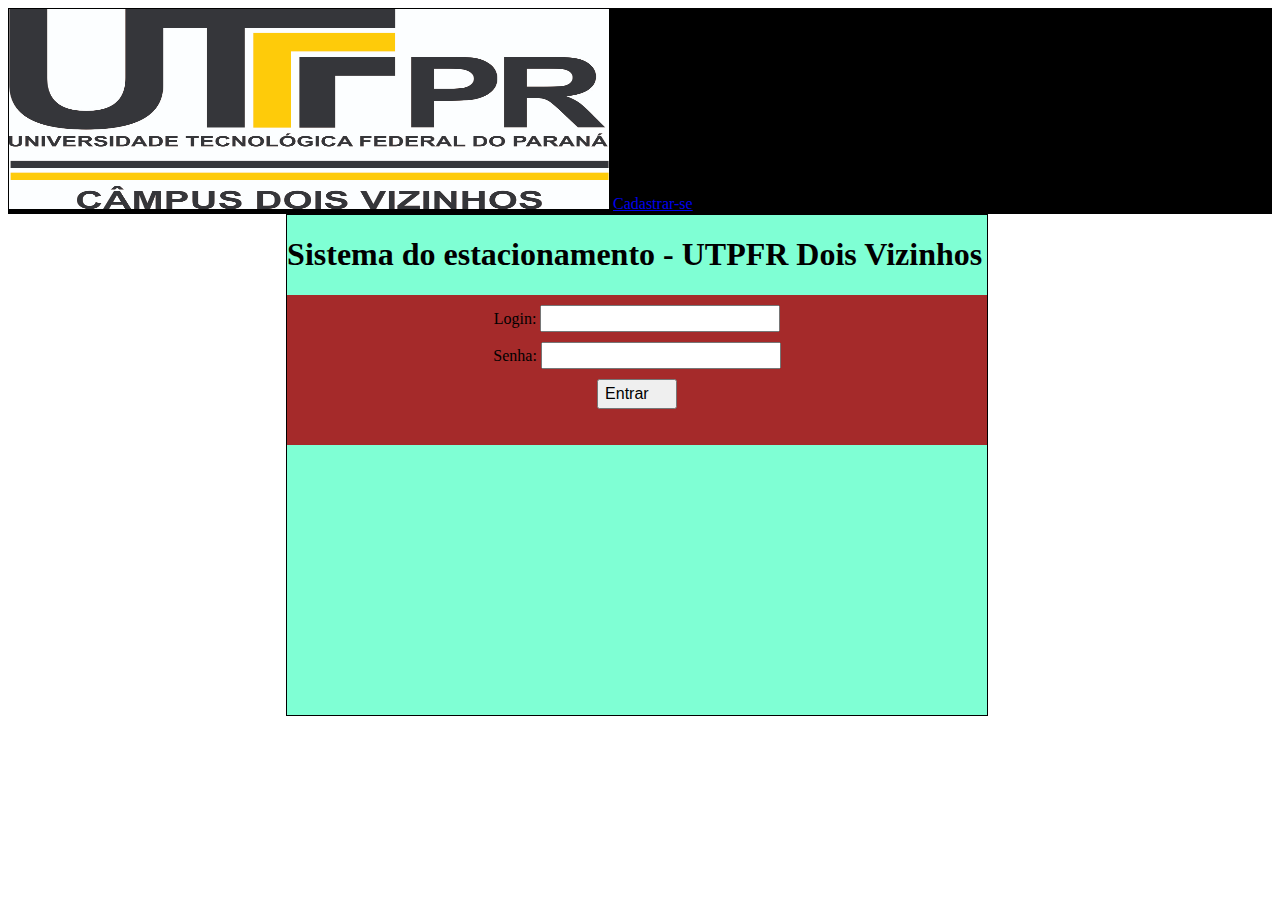
==== pages/index.html @ 6ad057f9 "Started Web1 project" ====
<!DOCTYPE html>
<html lang="pt-br">
<head>
    <meta charset="UTF-8">
    <meta http-equiv="X-UA-Compatible" content="IE=edge">
    <meta name="viewport" content="width=device-width, initial-scale=1.0">
    <title>UTFPR DESEG</title>
    <link  rel="stylesheet" href="../styles/index_style.css">
</head>
<body>
    <div id="logo">
        <img src="../images/utf_logo.jpg" width="600" height="200">
        <a href="cadastro.html">Cadastrar-se</a>
    </div>
    <div id="dv1">
        <h1>Sistema do estacionamento - UTPFR Dois Vizinhos</h1>
        <div id="login">
            <form action="#" method="GET">
                <label>Login: </label>
                <input id="login_name" type="text">
                <br>
                <label>Senha: </label>
                <input id="login_pass" type="password">
                <br>
                <button onclick="checkLogin()">Entrar</button>
            </form>
        </div>
    </div>
    <script type="text/javascript" src="../controllers/control.js"></script>
</body>
</html>
---- styles/index_style.css ----
body {
    font-family: 'Times New Roman', Times, serif;
}

#logo{
    background-color:black;
    border: 1px solid #000;
}

#dv1 {
    width: 700px;
    height: 500px;
    background-color: aquamarine;
    margin-left: 22%;
    border: 1px solid #000;
}

#dv1 #login {
    background-color: brown;
    width: 700px;
    height: 150px;
    text-align: center;
}
#dv1 #login input {
    margin-top: 10px;
    font-size: large;
}
#dv1 #login button {
    margin-top: 10px;
    width: 80px;
    height: 30px;
    font-size: medium;
    text-align: justify;
}
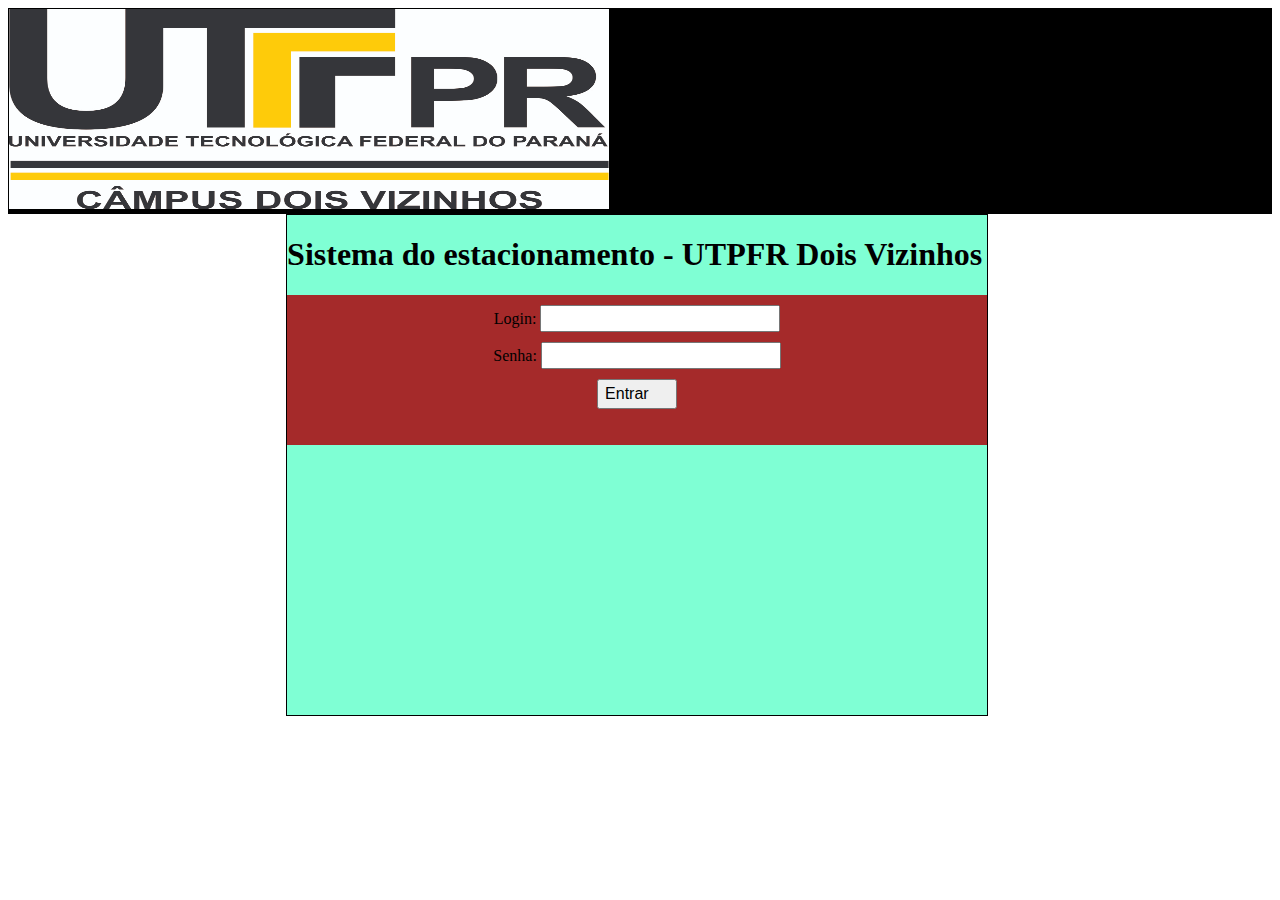
==== commit 629c2898: "random message" ====
--- a/pages/index.html
+++ b/pages/index.html
@@ -10,7 +10,6 @@
 <body>
     <div id="logo">
         <img src="../images/utf_logo.jpg" width="600" height="200">
-        <a href="cadastro.html">Cadastrar-se</a>
     </div>
     <div id="dv1">
         <h1>Sistema do estacionamento - UTPFR Dois Vizinhos</h1>
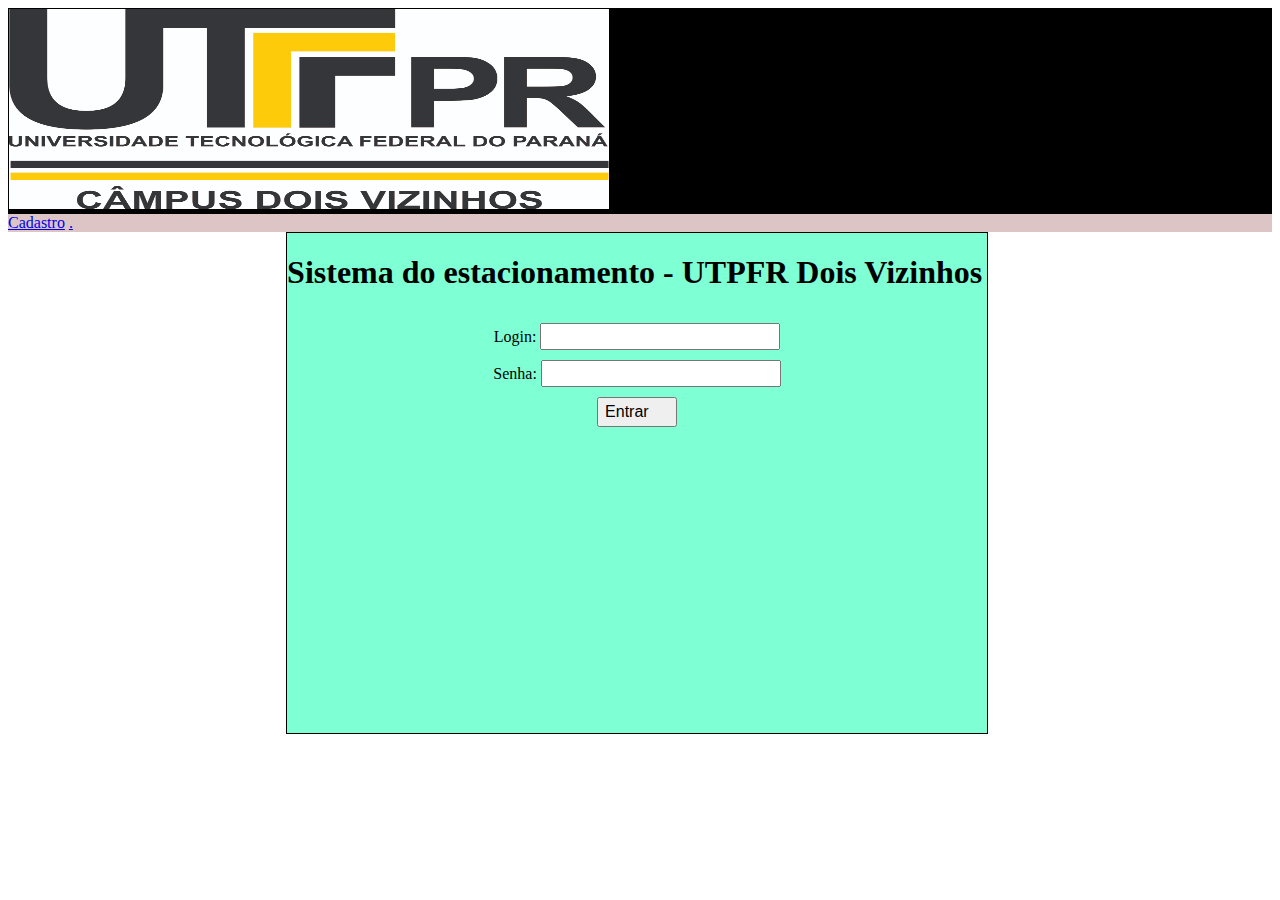
==== commit 125c6b1b: "Adicionado cadastros para administradores" ====
--- a/pages/index.html
+++ b/pages/index.html
@@ -6,15 +6,21 @@
     <meta name="viewport" content="width=device-width, initial-scale=1.0">
     <title>UTFPR DESEG</title>
     <link  rel="stylesheet" href="../styles/index_style.css">
+    <link href="https://cdn.jsdelivr.net/npm/bootstrap@5.0.2/dist/css/bootstrap.min.css" rel="stylesheet" integrity="sha384-EVSTQN3/azprG1Anm3QDgpJLIm9Nao0Yz1ztcQTwFspd3yD65VohhpuuCOmLASjC" crossorigin="anonymous">
+    <script src="https://cdn.jsdelivr.net/npm/bootstrap@5.0.2/dist/js/bootstrap.bundle.min.js" integrity="sha384-MrcW6ZMFYlzcLA8Nl+NtUVF0sA7MsXsP1UyJoMp4YLEuNSfAP+JcXn/tWtIaxVXM" crossorigin="anonymous"></script>
 </head>
 <body>
     <div id="logo">
         <img src="../images/utf_logo.jpg" width="600" height="200">
     </div>
+    <nav class="navbar">
+        <a class="navbar-brand" href="cadastro.html">Cadastro</a>
+        <a class="navbar-brand" href="admin.html">.</a>
+    </nav>
     <div id="dv1">
         <h1>Sistema do estacionamento - UTPFR Dois Vizinhos</h1>
         <div id="login">
-            <form action="#" method="GET">
+            <form action="admin.html" method="GET">
                 <label>Login: </label>
                 <input id="login_name" type="text">
                 <br>
--- a/styles/index_style.css
+++ b/styles/index_style.css
@@ -5,6 +5,10 @@
 #logo{
     background-color:black;
     border: 1px solid #000;
+}
+
+.navbar{
+    background-color: rgb(221, 197, 197);
 }
 
 #dv1 {
@@ -16,7 +20,6 @@
 }
 
 #dv1 #login {
-    background-color: brown;
     width: 700px;
     height: 150px;
     text-align: center;
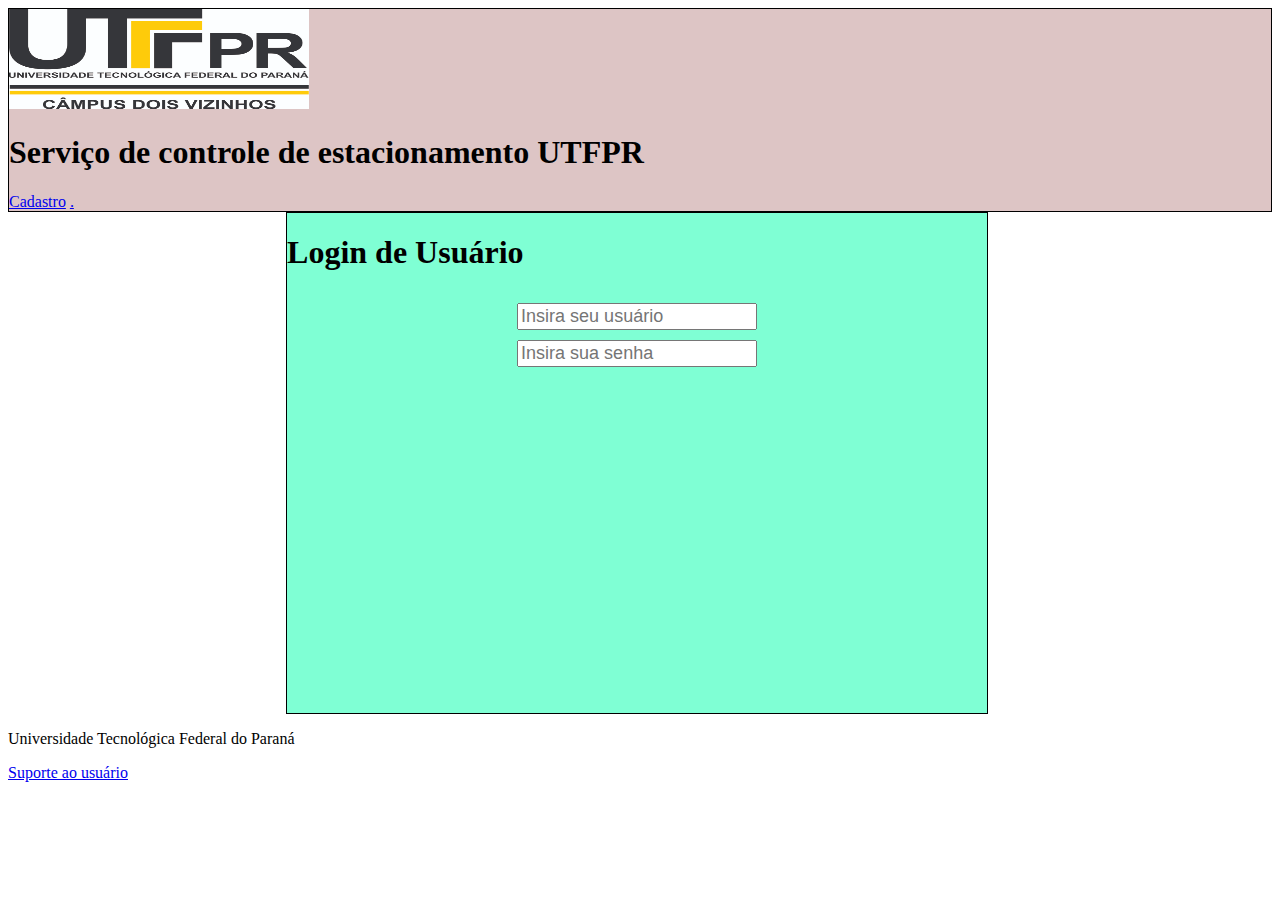
==== commit 9c021660: "iniciando projeto" ====
--- a/pages/index.html
+++ b/pages/index.html
@@ -10,26 +10,47 @@
     <script src="https://cdn.jsdelivr.net/npm/bootstrap@5.0.2/dist/js/bootstrap.bundle.min.js" integrity="sha384-MrcW6ZMFYlzcLA8Nl+NtUVF0sA7MsXsP1UyJoMp4YLEuNSfAP+JcXn/tWtIaxVXM" crossorigin="anonymous"></script>
 </head>
 <body>
-    <div id="logo">
-        <img src="../images/utf_logo.jpg" width="600" height="200">
-    </div>
-    <nav class="navbar">
-        <a class="navbar-brand" href="cadastro.html">Cadastro</a>
-        <a class="navbar-brand" href="admin.html">.</a>
-    </nav>
-    <div id="dv1">
-        <h1>Sistema do estacionamento - UTPFR Dois Vizinhos</h1>
-        <div id="login">
-            <form action="admin.html" method="GET">
-                <label>Login: </label>
-                <input id="login_name" type="text">
+    <div id="telatotal">
+        <div id="logo" class="container-fluid col-sm-2 col-md-8">
+            <nav class="navbar">
+                <div class="row">
+                    <a href="index.html">
+                        <img src="../images/utf_logo.jpg" alt="logo_utf" width="300" height="100">
+                    </a>
+                </div>
+                <h1>Serviço de controle de estacionamento UTFPR</h1>
+                <a class="navbar-brand" href="cadastro.html">Cadastro</a>
+                <a class="navbar-brand" href="admin.html">.</a>
+            </nav>
+        </div>
+        <div id="dv1" class="container">
+            <div class="row">
+                <h1>Login de Usuário</h1>
+            </div>
+            <div class="row" id="login">
+                <input id="login_name" type="text" placeholder="Insira seu usuário">
                 <br>
-                <label>Senha: </label>
-                <input id="login_pass" type="password">
-                <br>
-                <button onclick="checkLogin()">Entrar</button>
-            </form>
+                <input id="login_pass" type="password" placeholder="Insira sua senha">
+                <script>
+                    const dataUser = checkLogin();
+                    let nameURL = '';
+                    if (dataUser == 0) {
+                        nameURL = 'admin.html';
+                    } else if (dataUser == 2) {
+                        nameURL = 'user1.html';
+                    } else if (dataUser == 3) {
+                        nameURL = 'user1.html';
+                    }else {
+                        nameURL = 'user.html';
+                    }
+                    document.write('<button type="submit" href="' + nameURL + '">Entrar</button>');
+                </script>
+            </div>
         </div>
+        <footer id="rodape">
+            <p>Universidade Tecnológica Federal do Paraná</p>
+            <a href="google.com" target="_blank">Suporte ao usuário</a>
+        </footer>
     </div>
     <script type="text/javascript" src="../controllers/control.js"></script>
 </body>
